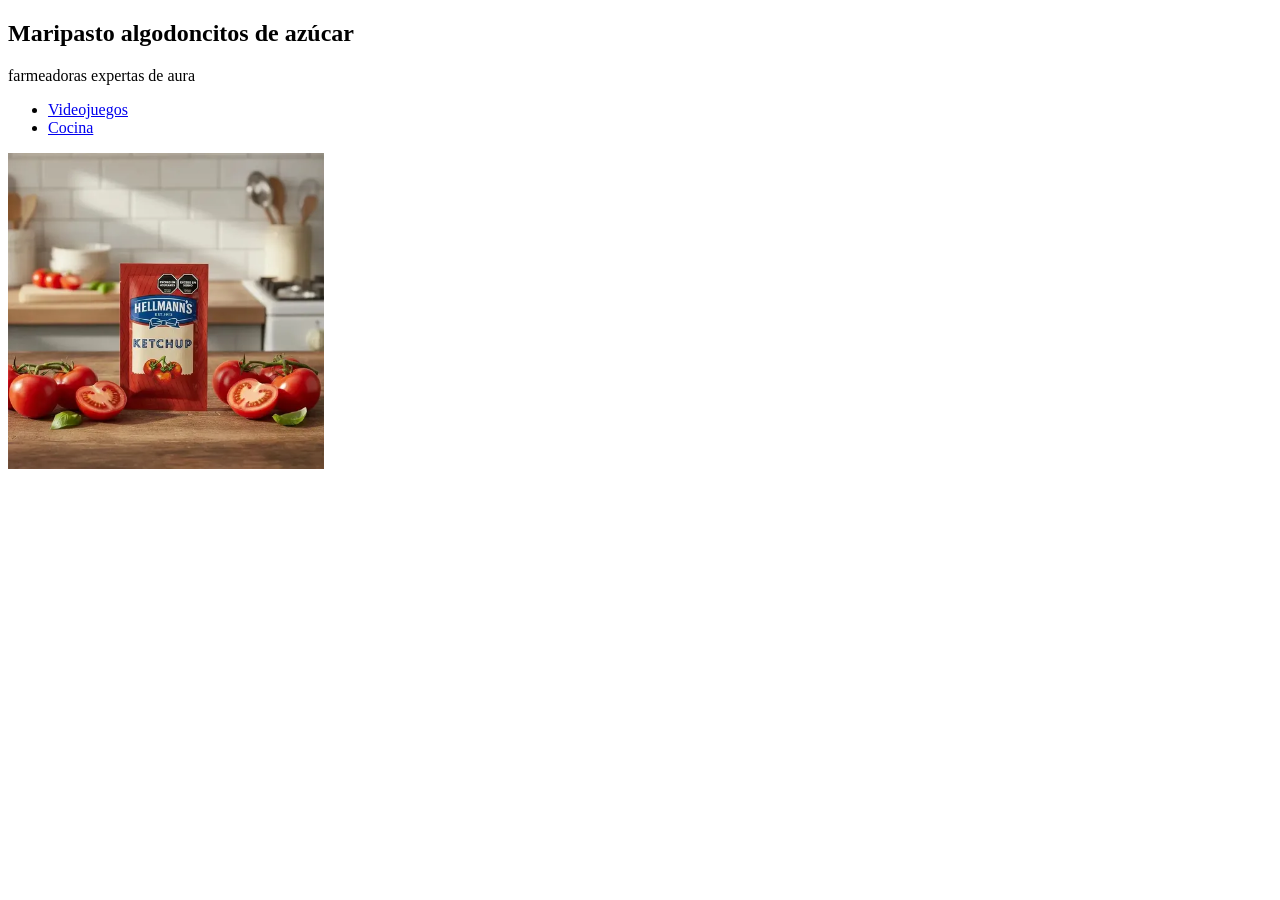
==== mi_pagina.html @ bef07bcf "Add files via upload" ====
<!DOCTYPE html>
<html lang="es">
<head>
    <meta charset="UTF-8">
    <meta http-equiv="X-UA-Compatible" content="IE=edge">
    <meta name="viewport" content="width=device-width, initial-scale=1.0">
    <title>Nuestra Página</title>
    <link rel="stylesheet" href="estilos.css">
    
</head>
<body>
    <main>
    
        <aside>
     <h1>Maripasto algodoncitos de azúcar</h1>
     <P>farmeadoras expertas de aura</P>  
        
        
     <ul>
        <li><a href="./pages/roblox.html"> Videojuegos</a></li>
        <li><a href="./pages/tequenos.html"> Cocina</a></li>
     </ul>
    
    <img src="./img/ketchup.webp" alt="ketchup" width="25%">
    </aside>
</body>
</html>
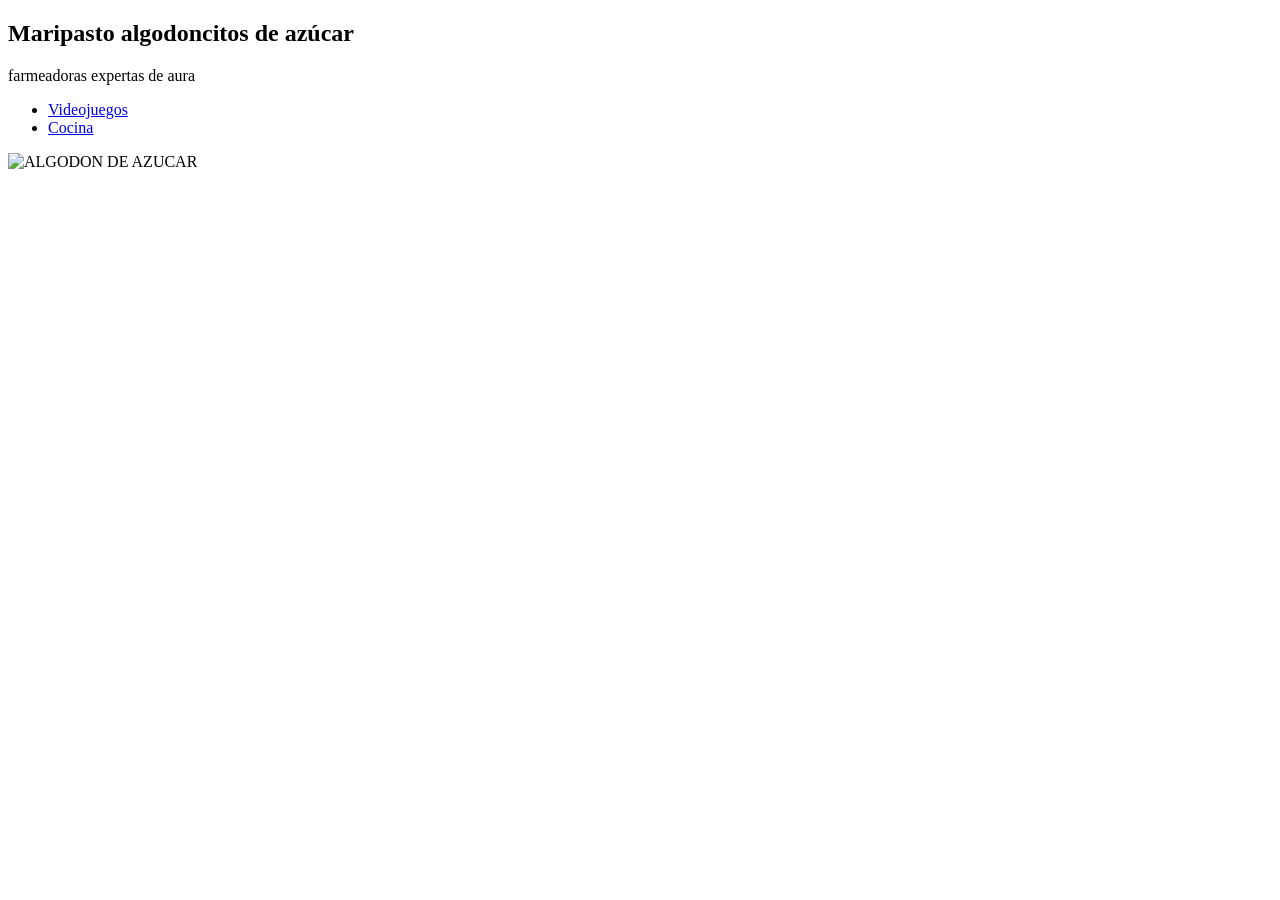
==== commit 6b82d80d: "Add files via upload" ====
--- a/mi_pagina.html
+++ b/mi_pagina.html
@@ -5,8 +5,7 @@
     <meta http-equiv="X-UA-Compatible" content="IE=edge">
     <meta name="viewport" content="width=device-width, initial-scale=1.0">
     <title>Nuestra Página</title>
-    <link rel="stylesheet" href="estilos.css">
-    
+    <link rel="stylesheet" href="./css/estilos.css">
 </head>
 <body>
     <main>
@@ -17,11 +16,12 @@
         
         
      <ul>
-        <li><a href="./pages/roblox.html"> Videojuegos</a></li>
-        <li><a href="./pages/tequenos.html"> Cocina</a></li>
+        <li><a href="./pages/videojuegos.html"> Videojuegos</a></li>
+        <li><a href="./pages/recetas.html"> Cocina</a></li>
      </ul>
     
-    <img src="./img/ketchup.webp" alt="ketchup" width="25%">
+    <img src="./img/algodon de azucar.jpg" alt="ALGODON DE AZUCAR" width="25%">
+ 
     </aside>
 </body>
 </html>
